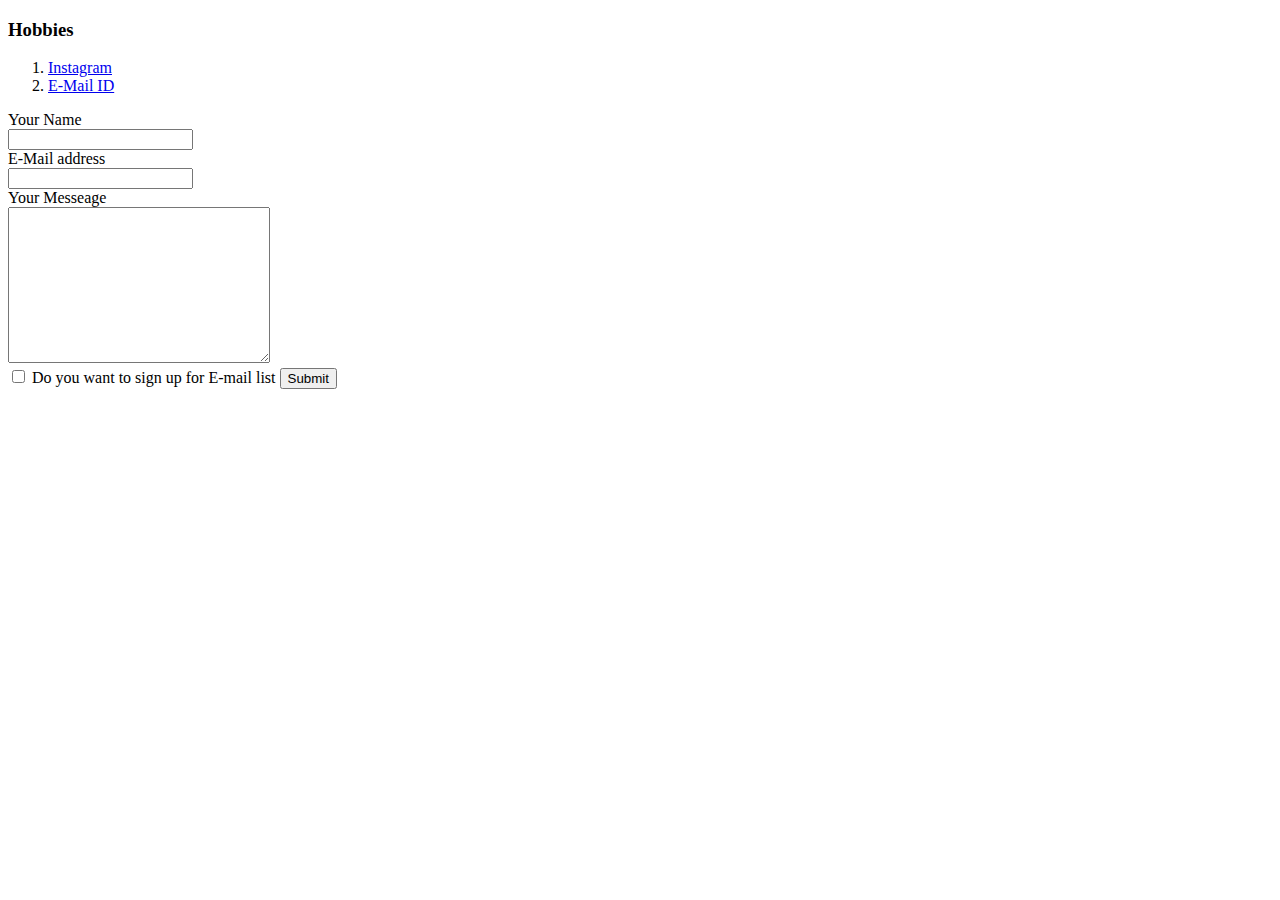
==== contact.html @ 79f2dd4a "Added initial cv website files" ====
<!DOCTYPE html>
<html lang="en" dir="ltr">
  <head>
    <meta charset="utf-8">
    <title>Mehul's Cotact Details</title>
  </head>
  <body>
    <h3>Hobbies</h3>
    <p><ol><li><a href="https://www.instagram.com/kundumehul">Instagram</a></li>
        <li><a href="mailto:contact.mehulkundu@gmail.com">E-Mail ID</a></li>
        </ol>
    </p>
    <form action="mailto:contact.mehulkundu@gmail.com" method="post" enctype="text/plain">
        <label for="">Your Name</label>
        <br><input type="text" name="yourName" id="">
        <br><label for="">E-Mail address</label>
        <br><input type="email" name="yourEmail">
        <br><label for="">Your Messeage</label>
        <br><textarea name="yourMessage" id="" cols="30" rows="10"></textarea>
        <br><input type="checkbox">
        <label>Do you want to sign up for E-mail list</label>
        <input type="submit">
    </form>
  </body>
</html>
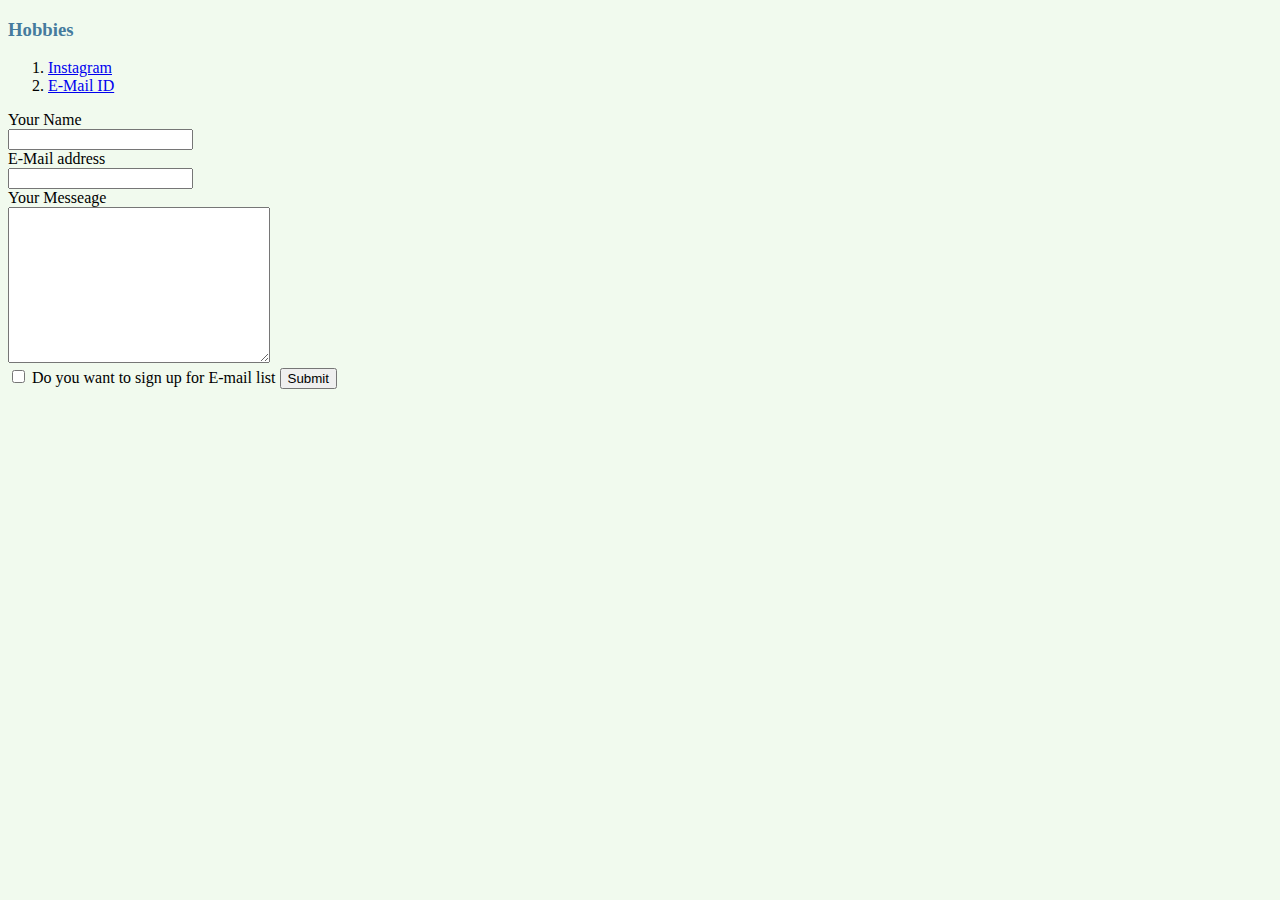
==== commit 08c79716: "CSS changes" ====
--- a/contact.html
+++ b/contact.html
@@ -3,6 +3,9 @@
   <head>
     <meta charset="utf-8">
     <title>Mehul's Cotact Details</title>
+
+    <link rel="stylesheet" href="css/styles.css">
+
   </head>
   <body>
     <h3>Hobbies</h3>
--- a/css/styles.css
+++ b/css/styles.css
@@ -0,0 +1,42 @@
+body {
+    background-color: #F1FAEE;
+    }
+
+hr {
+    
+    border-style: none;
+    border-top-style: dotted;
+    border-color: #a8dadc;
+    border-width: 5px;
+    width: 10%;
+  }
+
+h1{
+    font-family: 'Montserrat';
+    color: #1d3557;
+}
+
+h3{
+    font-family: 'Montserrat';
+    color: #457b9d;
+}
+
+h4{
+    font-family: 'Montserrat';
+    color: #e63946;
+}
+
+p{
+    font-family: 'Montserrat';
+    color: #1d3557;
+}
+
+table{
+    font-family: 'Montserrat';
+    color: #1d3557;
+}
+
+ul{
+    font-family: 'Montserrat';
+    color: #1d3557;
+}